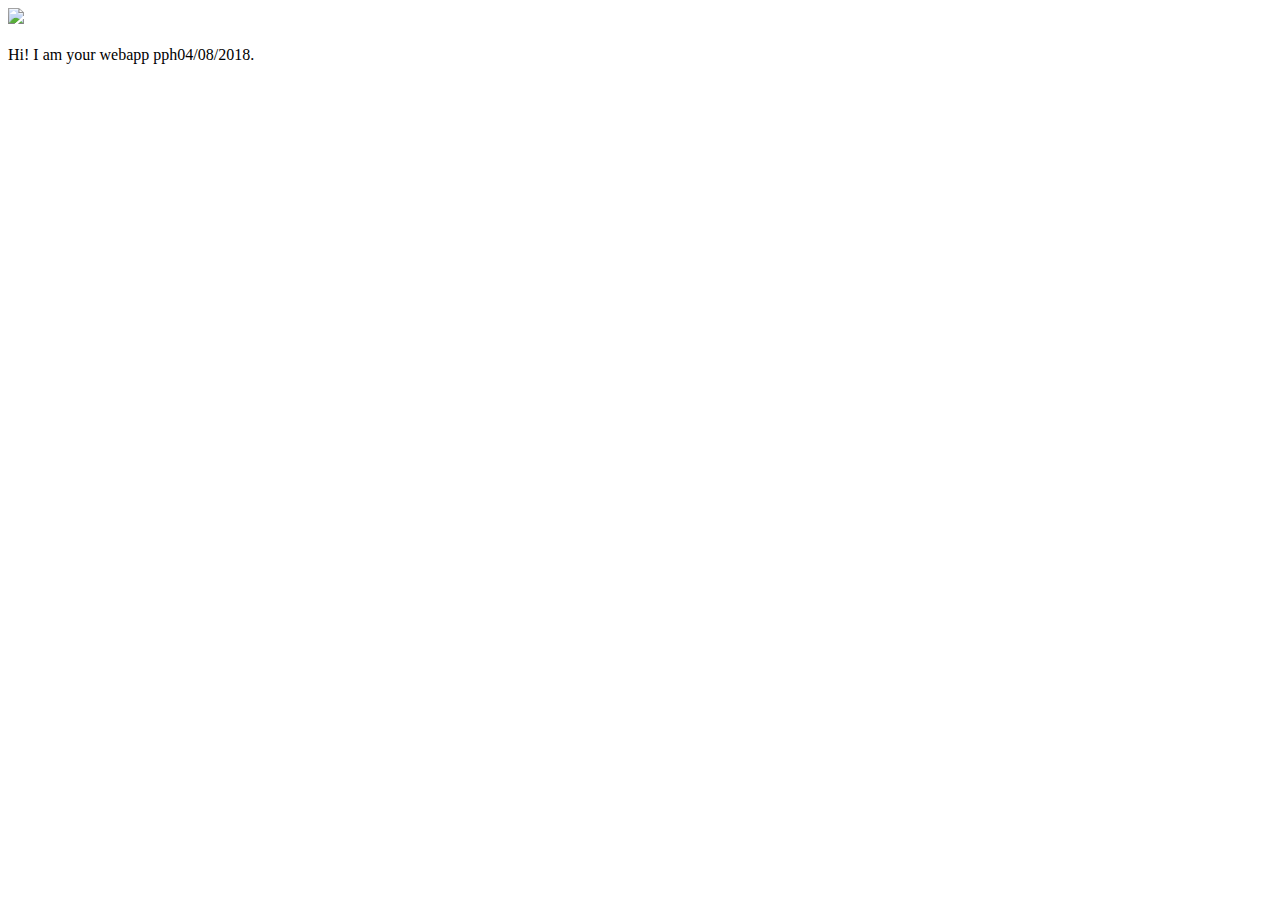
==== ui/index.html @ 0f7c7551 "[imad-console] Updates ui/index.html" ====
<!doctype html>
<html>
    <head>
        <link href="/ui/style.css" rel="stylesheet" />
    </head>
    <body>
        <div class="center">
            <img src="/ui/madi.png" class="img-medium"/>
        </div>
        <br>
        <div class="center text-big bold">
            Hi! I am your webapp pph04/08/2018.
        </div>
        <script type="text/javascript" src="/ui/main.js">
        </script>
    </body>
</html>
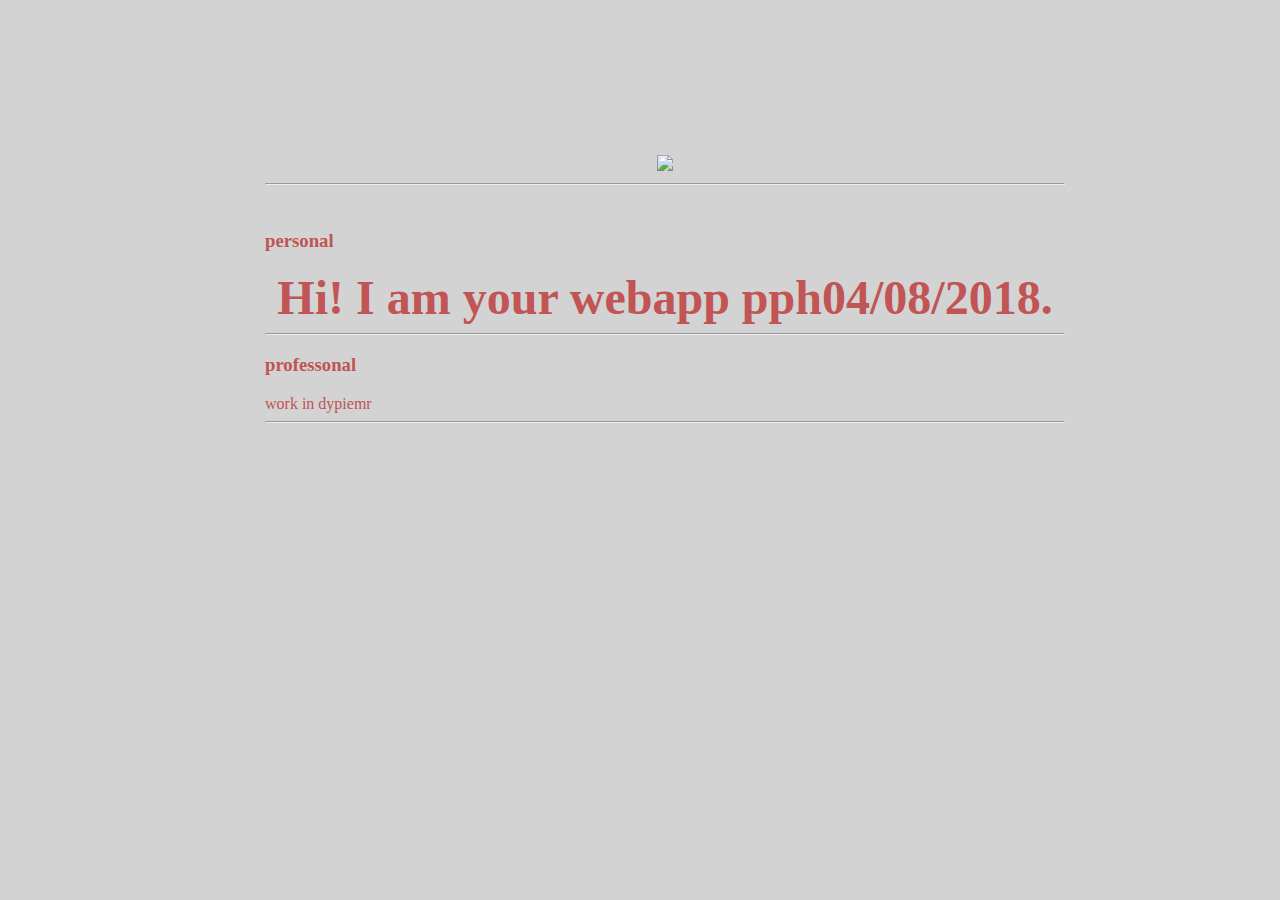
==== commit 78c1fb52: "[imad-console] Updates ui/index.html" ====
--- a/ui/index.html
+++ b/ui/index.html
@@ -4,12 +4,21 @@
         <link href="/ui/style.css" rel="stylesheet" />
     </head>
     <body>
+        <div class="container"> 
         <div class="center">
-            <img src="/ui/madi.png" class="img-medium"/>
+            <img id='madi' src="http://www.dypiemr.ac.in/images/Faculty/computer/RSR_1902_PPH-small.jpg" class="img-medium"/>
         </div>
+        <hr/>
         <br>
+        <h3> personal</h3>
         <div class="center text-big bold">
             Hi! I am your webapp pph04/08/2018.
+        </div>
+        <hr/>
+        <h3> professonal</h3>
+        <div> work in dypiemr</div>
+        <hr/>
+        <div class="footer" ></div>
         </div>
         <script type="text/javascript" src="/ui/main.js">
         </script>
--- a/ui/style.css
+++ b/ui/style.css
@@ -0,0 +1,30 @@
+body {
+    font-family: sans-serif;
+    background-color: lightgrey;
+    margin-top: 75px;
+}
+
+.center {
+    text-align: center;
+}
+
+.text-big {
+    font-size: 300%;
+}
+
+.bold {
+    font-weight: bold;
+}
+
+.img-medium {
+    height: 200px;
+}
+
+ .container{
+                max-width: 800px;
+                margin: 0 auto;
+                color: #c15454;
+                font-family: san-serif;
+                padding-top: 80px;
+                padding-left: 50px;
+            }
